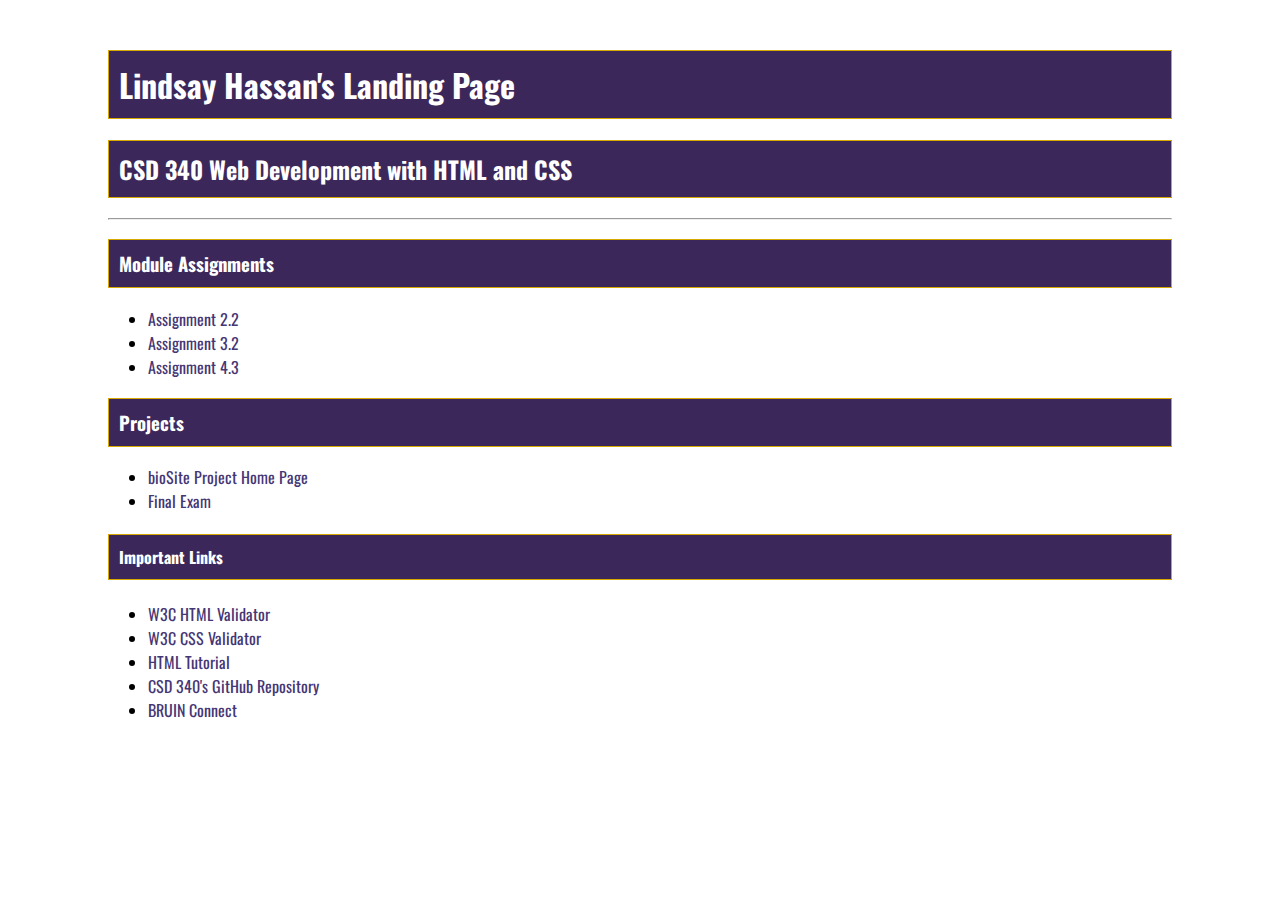
==== index.html @ 4ca413b2 "Adding index.html site.css Hassan_EX3.html and Hassan_EX3.css" ====
<!DOCTYPE html>
<html lang="en-us">
    <head>
        <title>Lindsay Hassan's CSD 340 Landing Page</title>
        <link href="site.css" type="text/css" rel="stylesheet"/>
        <link rel="preconnect" href="https://fonts.googleapis.com">
        <link rel="preconnect" href="https://fonts.gstatic.com" crossorigin>
        <link href="https://fonts.googleapis.com/css2?family=Oswald:wght@300;400;500;700&display=swap" rel="stylesheet">
    </head>
    <body>
        <div id="container">
            <h1>Lindsay Hassan's Landing Page</h1>
            <h2>CSD 340 Web Development with HTML and CSS</h2>
            <hr/>
            <h3>Module Assignments</h3>
            <ul>
                <li><a href="module-2/Hassan_EX1.html">Assignment 2.2</a></li>
                <li><a href="module-3/Hassan_EX2.html">Assignment 3.2</a></li>
                <li><a href="module-4/Hassan_EX3.html">Assignment 4.3</a></li>
            </ul>
            <h3>Projects</h3>
            <ul>
                <li><a href="#">bioSite Project Home Page</a></li>
                <li><a href="#">Final Exam</a></li>
            </ul>
            <h4>Important Links</h4>
            <ul>
                <li><a href="https://validator.w3.org/">W3C HTML Validator</a></li>
                <li><a href="http://jigsaw.w3.org/css-validator/">W3C CSS Validator</a></li>
                <li><a href="https://www.w3schools.com/html/">HTML Tutorial</a></li>
                <li><a href="https://github.com/buwebdev/csd-340">CSD 340's GitHub Repository</a></li>
                <li><a href="https://bruinconnect.bellevue.edu/">BRUIN Connect</a></li>
            </ul>
        </div>
    </body>
</html>
---- site.css ----
body {
    font-family: Oswald, Verdana, Arial, sans-serif;
}
#container {
    margin: 50px 100px 0 100px;
}
h1, h2, h3, h4 {
    background-color: #3c275a;
    color: #fff;
    border: 1px solid #d6a800;
    padding: 10px;
}
a {
    color: #453674;
    text-decoration: none;
}
a:hover {
    background-color: #d6a800;
    color: #4f3674;
}
a:visited {
    color: #3c275a;
}
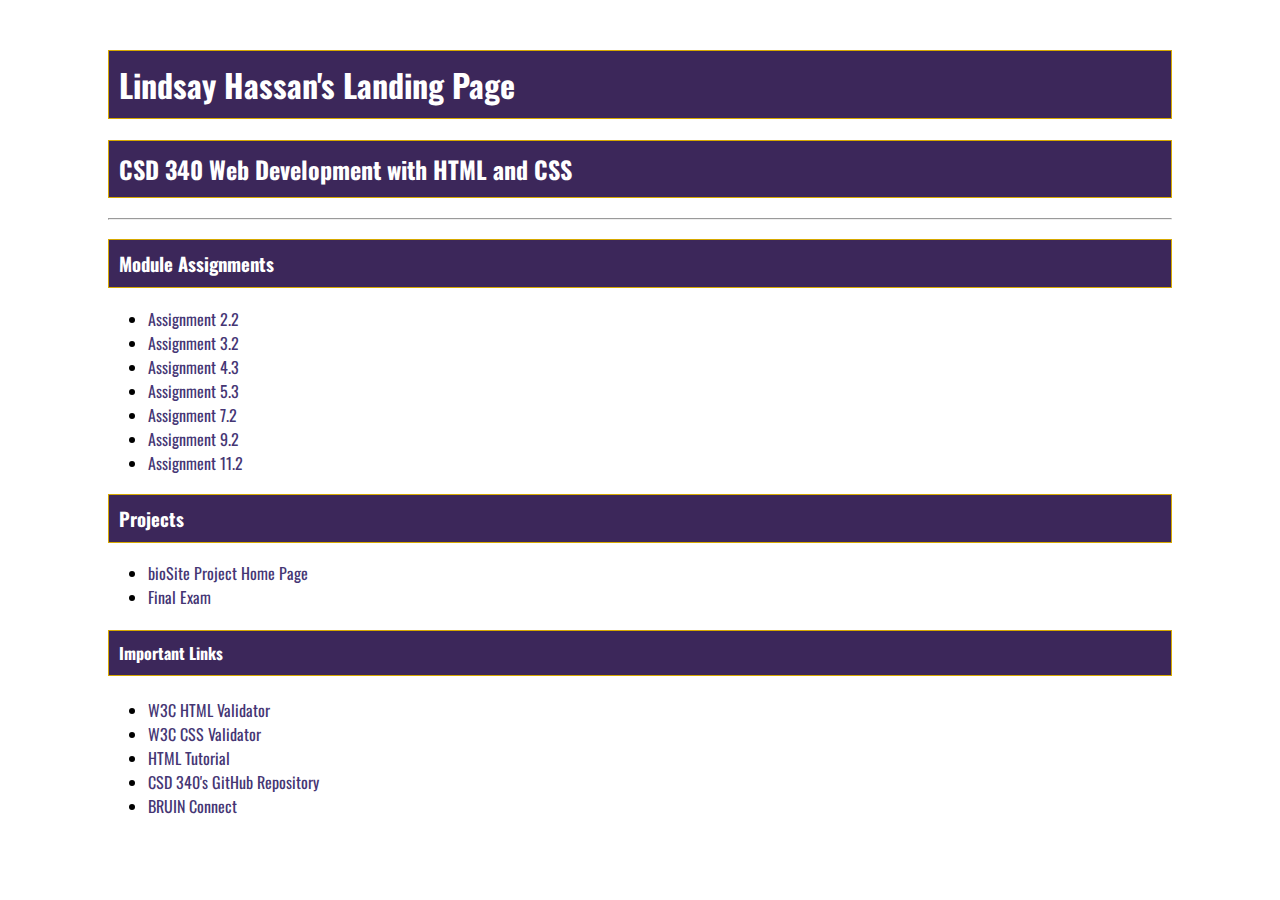
==== commit 7c90da49: "Updated index.html and added module-11" ====
--- a/index.html
+++ b/index.html
@@ -17,10 +17,14 @@
                 <li><a href="module-2/Hassan_EX1.html">Assignment 2.2</a></li>
                 <li><a href="module-3/Hassan_EX2.html">Assignment 3.2</a></li>
                 <li><a href="module-4/Hassan_EX3.html">Assignment 4.3</a></li>
+                <li><a href="module-5/Hassan_EX4.html">Assignment 5.3</a></li>
+                <li><a href="module-7/Hassan_EX5.html">Assignment 7.2</a></li>
+                <li><a href="module-9/Hassan_EX6.html">Assignment 9.2</a></li>
+                <li><a href="module-11/assignment-11.2.html">Assignment 11.2</a></li>
             </ul>
             <h3>Projects</h3>
             <ul>
-                <li><a href="#">bioSite Project Home Page</a></li>
+                <li><a href="https://ivanaus.github.io/bioSite/">bioSite Project Home Page</a></li>
                 <li><a href="#">Final Exam</a></li>
             </ul>
             <h4>Important Links</h4>
